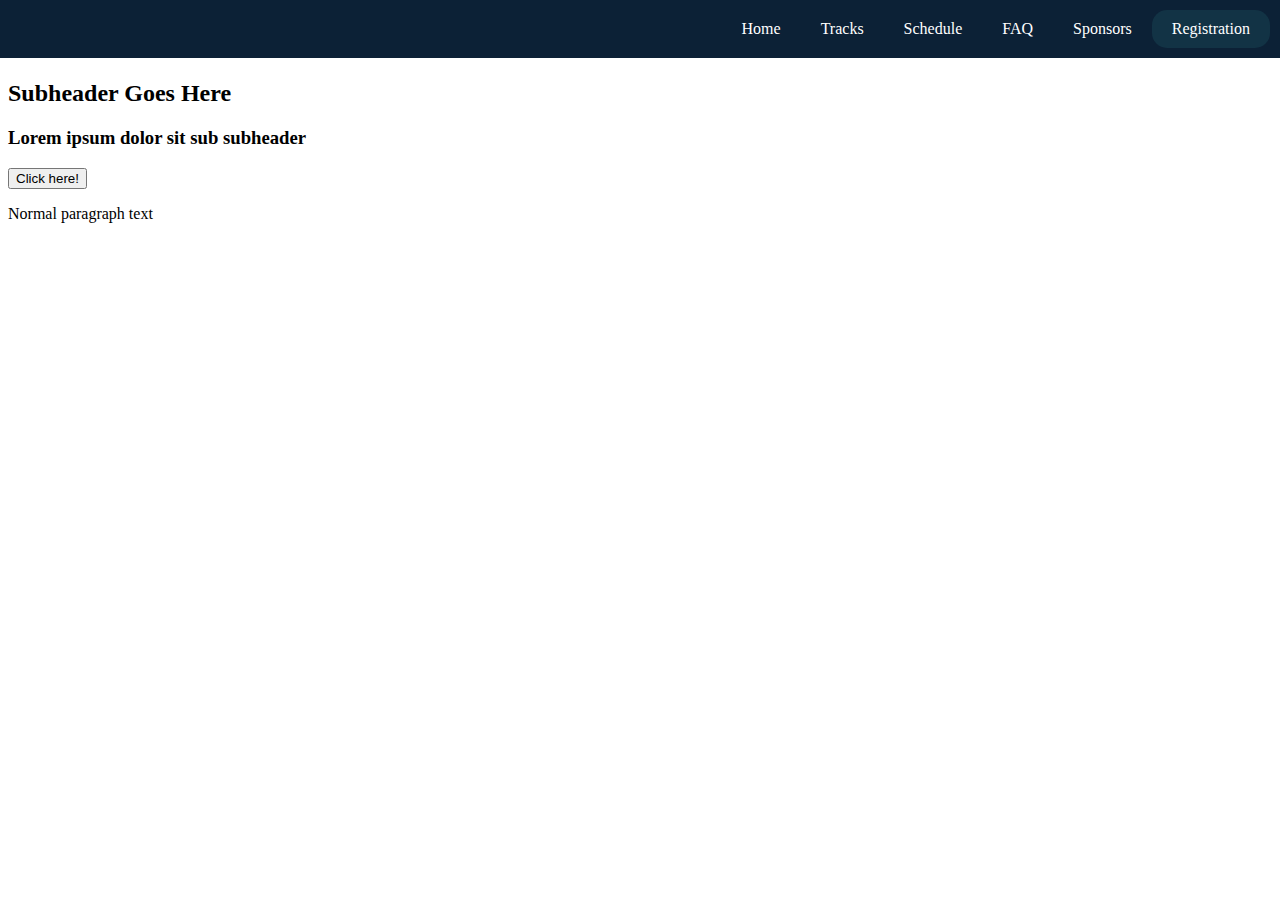
==== index.html @ 87874787 "Initial commit" ====
<!DOCTYPE html>

<html lang="en">

<!-- Unseen by user -->

<head>

    <meta charset="utf-8" />
    <meta name="viewport" content="width=device-width, initial-scale=1.0" />

    <title>Website Title Goes Here</title>

    <!-- Import the webpage's stylesheet -->
    <link rel="stylesheet" href="style.css" />

    <!-- Import the webpage's javascript file -->
    <script src="script.js" defer></script>

    <!-- Import Google Fonts -->
    <link rel="preconnect" href="https://fonts.googleapis.com">
    <link rel="preconnect" href="https://fonts.gstatic.com" crossorigin>
    <link href="https://fonts.googleapis.com/css2?family=Rubik:ital,wght@0,300;0,400;0,500;0,600;0,700;0,800;1,300;1,400;1,500;1,600;1,700&display=swap" rel="stylesheet">

    <!-- Alter the width based on screen size for responsiveness -->
    <style>
        @media (min-width: 992px) {
            .app {
            width: 23%;
            }

            /*  Example of a class modification for responsiveness
                #maincontent {
                border-image-source: url(assets/phone-frame.png);
                border-image-slice: 525;
                border-image-outset: 10px;
                } */
        }

        @media (min-width: 769px) and (max-width: 991px) {
            .app {
            width: 30%;
            }
        }
    </style>

</head>

<!-- Visible to the user -->

    <!---------- NAVIGATION BAR ---------->
    <ul class="navbar">
        <li class="register"><a href="">Registration</a></li>
        <li><a href="">Sponsors</a></li>
        <li><a href="#faqs">FAQ</a></li>
        <li><a href="">Schedule</a></li>
        <li><a href="#tracks">Tracks</a></li>
        <li><a href="#top">Home</a></li>
    </ul>

    <!---------- LANDING PAGE TEXT ---------->
    <div class = "landingText">
        <h1>Website Title</h1>
        <h2>Subheader Goes Here</h2>
        <h3>Lorem ipsum dolor sit sub subheader</h3>
        <button id="button">Click here!</button>
        <p> Normal paragraph text</p>
    </div>
    
    
    <!---------- FOOTER COMPONENT ---------->
    <footer class="footer">
        <!-- Insert footer here -->
    </footer>
</body>

</html>
---- style.css ----
* {
    box-sizing: border-box;
}
  
html {
    scroll-behavior: smooth;
}
  
[hidden] {
    display: none !important;
}

/* Nav bar styling */
ul.navbar {
    position: fixed;
    top: 0;
    left: 0;
    width: 100%;
    z-index: 10;
    
    list-style-type: none;
    margin: 0;
    padding: 10px;
    overflow: hidden;
    background-color: #0C2136;
}

ul.navbar li {
    float: right;
}

ul.navbar li a {
    display: block;
    color: white;
    text-align: center;
    margin: 10px 20px;
    text-decoration: none;
    transition-duration: 0.3s;
}

ul.navbar li.register {
    border-radius: 15px;
    background-color: #123345;
}

ul.navbar li a:hover {
    transform: scale(1.2);
}
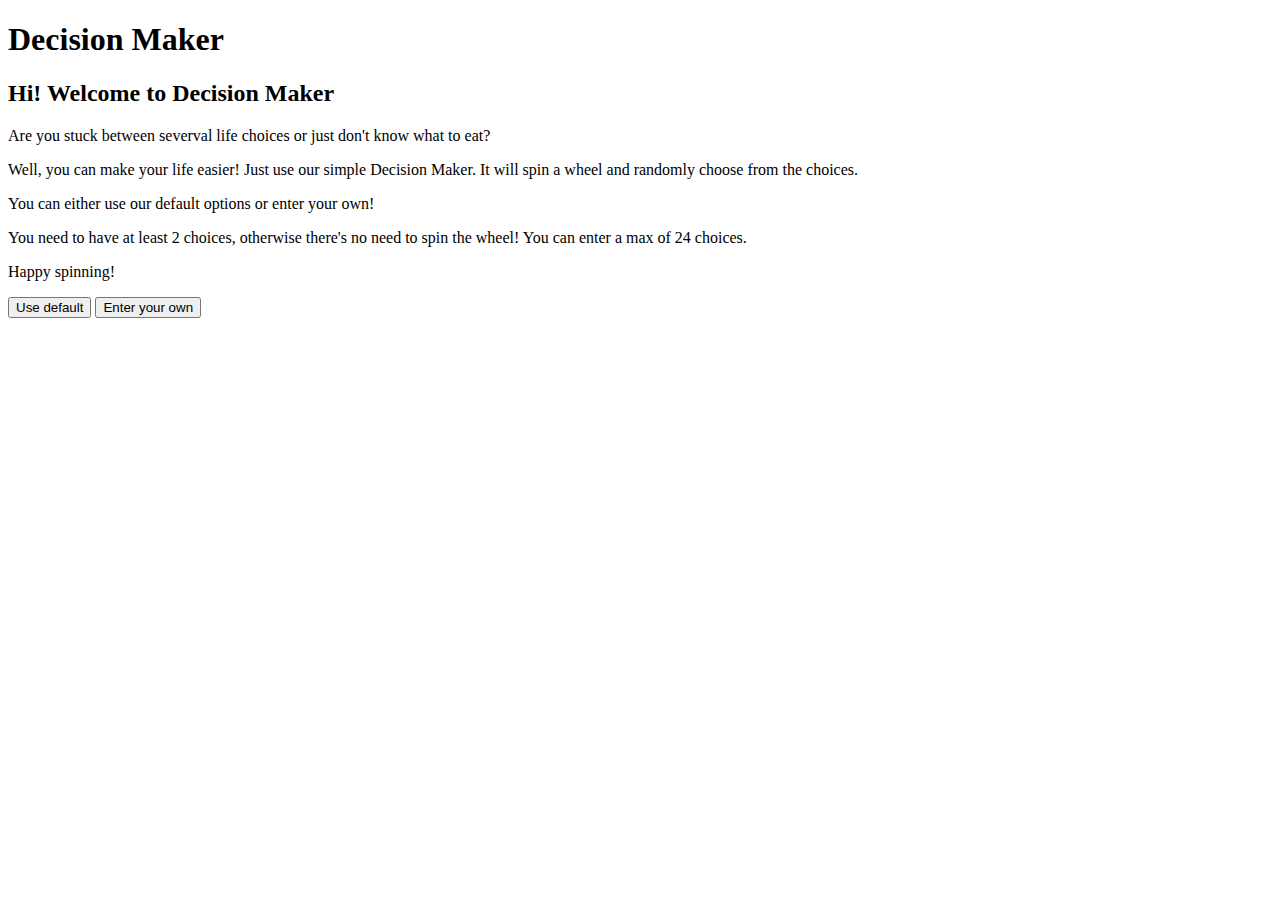
==== commit 6cb32f33: "Edited HTML contents to reflect the homepage design." ====
--- a/index.html
+++ b/index.html
@@ -9,7 +9,7 @@
     <meta charset="utf-8" />
     <meta name="viewport" content="width=device-width, initial-scale=1.0" />
 
-    <title>Website Title Goes Here</title>
+    <title>Decision Maker</title>
 
     <!-- Import the webpage's stylesheet -->
     <link rel="stylesheet" href="style.css" />
@@ -22,49 +22,22 @@
     <link rel="preconnect" href="https://fonts.gstatic.com" crossorigin>
     <link href="https://fonts.googleapis.com/css2?family=Rubik:ital,wght@0,300;0,400;0,500;0,600;0,700;0,800;1,300;1,400;1,500;1,600;1,700&display=swap" rel="stylesheet">
 
-    <!-- Alter the width based on screen size for responsiveness -->
-    <style>
-        @media (min-width: 992px) {
-            .app {
-            width: 23%;
-            }
-
-            /*  Example of a class modification for responsiveness
-                #maincontent {
-                border-image-source: url(assets/phone-frame.png);
-                border-image-slice: 525;
-                border-image-outset: 10px;
-                } */
-        }
-
-        @media (min-width: 769px) and (max-width: 991px) {
-            .app {
-            width: 30%;
-            }
-        }
-    </style>
-
 </head>
 
 <!-- Visible to the user -->
-
-    <!---------- NAVIGATION BAR ---------->
-    <ul class="navbar">
-        <li class="register"><a href="">Registration</a></li>
-        <li><a href="">Sponsors</a></li>
-        <li><a href="#faqs">FAQ</a></li>
-        <li><a href="">Schedule</a></li>
-        <li><a href="#tracks">Tracks</a></li>
-        <li><a href="#top">Home</a></li>
-    </ul>
+<body>
 
     <!---------- LANDING PAGE TEXT ---------->
     <div class = "landingText">
-        <h1>Website Title</h1>
-        <h2>Subheader Goes Here</h2>
-        <h3>Lorem ipsum dolor sit sub subheader</h3>
-        <button id="button">Click here!</button>
-        <p> Normal paragraph text</p>
+        <h1>Decision Maker</h1>
+        <h2>Hi! Welcome to Decision Maker</h2>
+        <p>Are you stuck between severval life choices or just don't know what to eat?</p>
+        <p>Well, you can make your life easier! Just use our simple Decision Maker. It will spin a wheel and randomly choose from the choices.</p>
+        <p>You can either use our default options or enter your own!</p>
+        <p>You need to have at least 2 choices, otherwise there's no need to spin the wheel! You can enter a max of 24 choices.</p>
+        <p>Happy spinning!</p>
+        <button class="button" id="default">Use default</button>
+        <button class="button" id="custom">Enter your own</button>
     </div>
     
     
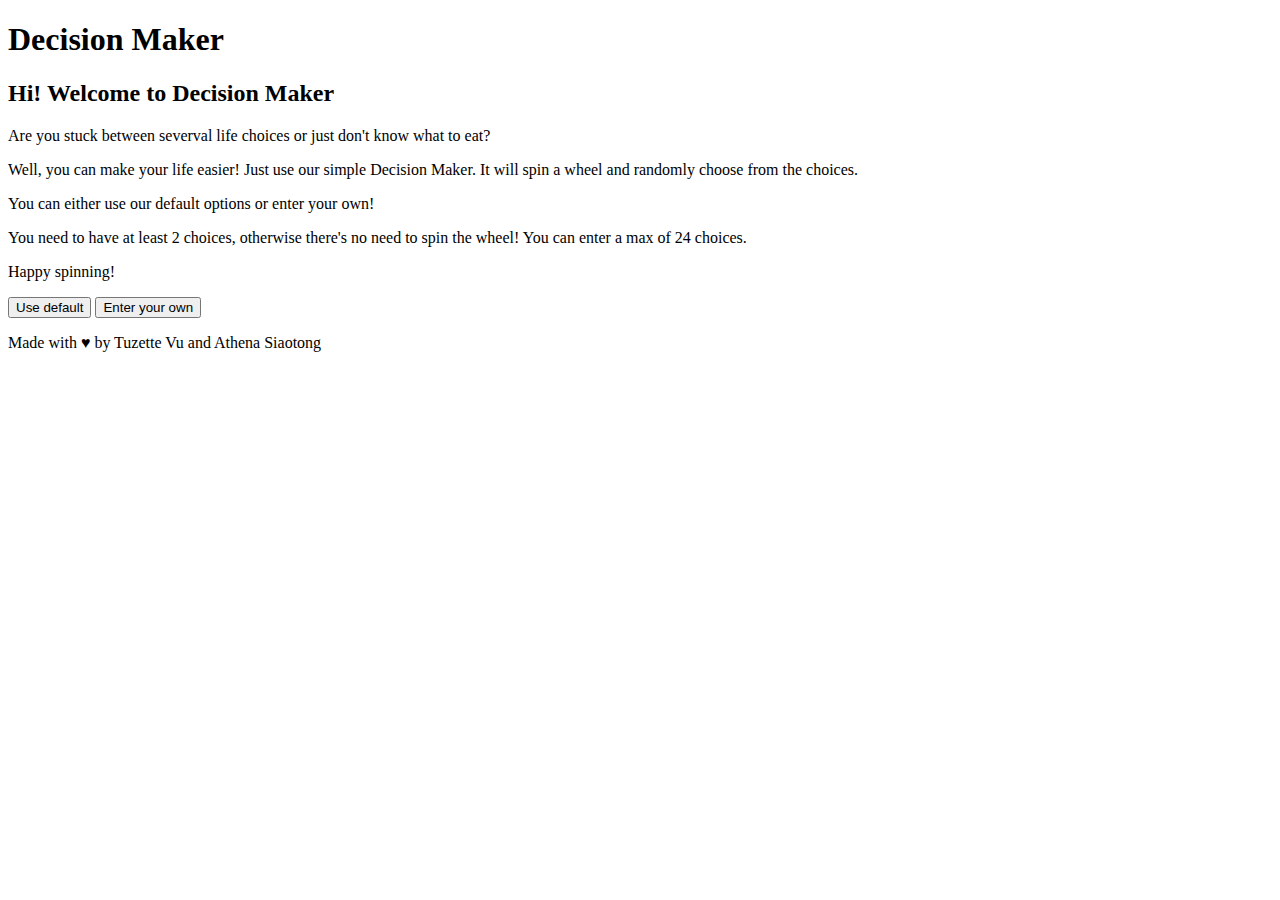
==== commit 8aeb0d7a: "Added footer text." ====
--- a/index.html
+++ b/index.html
@@ -43,7 +43,7 @@
     
     <!---------- FOOTER COMPONENT ---------->
     <footer class="footer">
-        <!-- Insert footer here -->
+        <p>Made with &hearts; by Tuzette Vu and Athena Siaotong</p>
     </footer>
 </body>
 
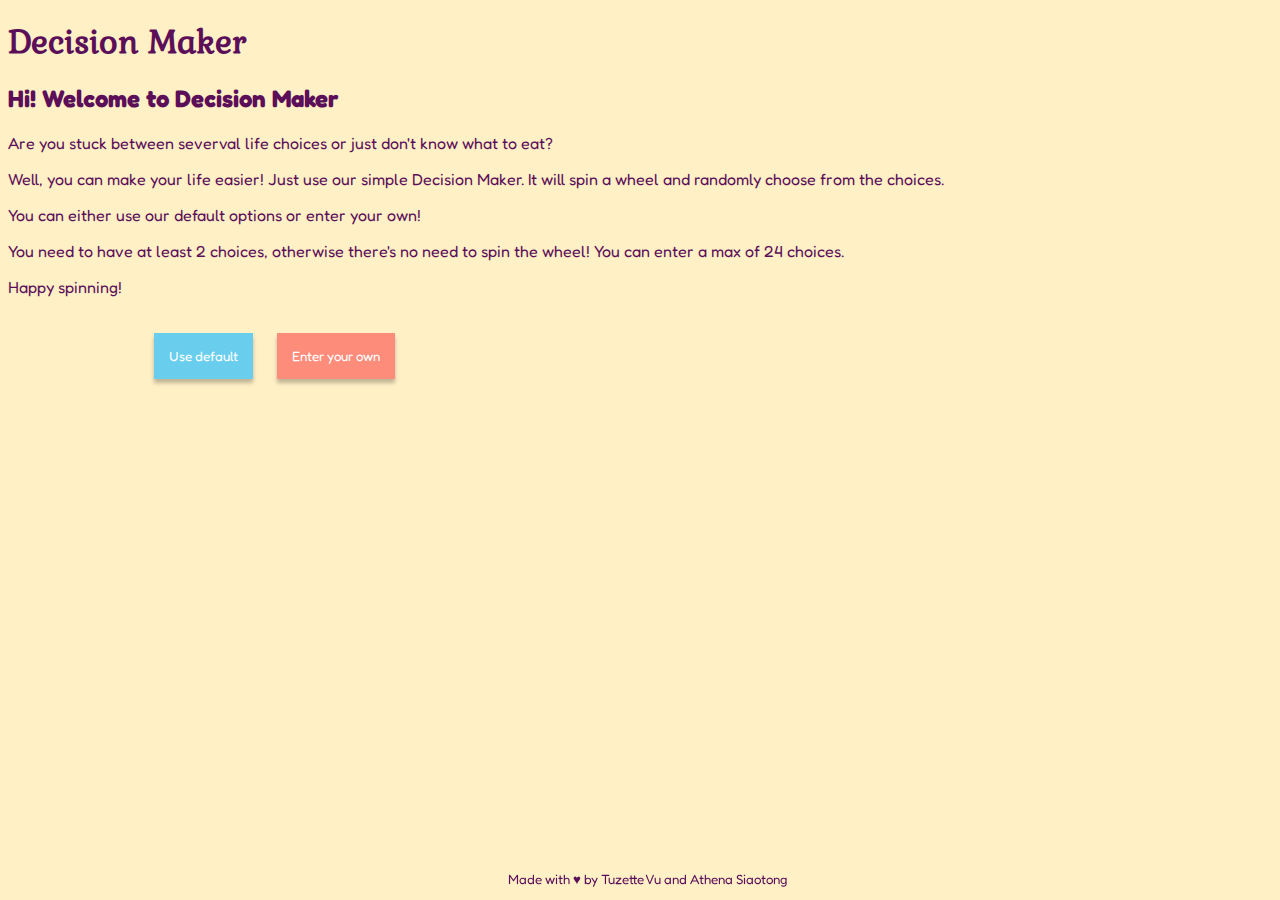
==== commit 0c508725: "Styled homepage to design specifications." ====
--- a/index.html
+++ b/index.html
@@ -29,15 +29,18 @@
 
     <!---------- LANDING PAGE TEXT ---------->
     <div class = "landingText">
-        <h1>Decision Maker</h1>
+        <h1 id="title">Decision Maker</h1>
         <h2>Hi! Welcome to Decision Maker</h2>
         <p>Are you stuck between severval life choices or just don't know what to eat?</p>
         <p>Well, you can make your life easier! Just use our simple Decision Maker. It will spin a wheel and randomly choose from the choices.</p>
         <p>You can either use our default options or enter your own!</p>
         <p>You need to have at least 2 choices, otherwise there's no need to spin the wheel! You can enter a max of 24 choices.</p>
         <p>Happy spinning!</p>
-        <button class="button" id="default">Use default</button>
-        <button class="button" id="custom">Enter your own</button>
+
+        <div class="choices">
+            <button class="button" id="default">Use default</button>
+            <button class="button" id="custom">Enter your own</button>
+        </div>
     </div>
     
     
--- a/style.css
+++ b/style.css
@@ -1,48 +1,67 @@
+/* Import Google Fonts */
+@import url('https://fonts.googleapis.com/css2?family=Fredoka:wght@300;400;500;600;700&family=Fuzzy+Bubbles:wght@400;700&family=Gabriela&display=swap');
+
 * {
     box-sizing: border-box;
 }
   
 html {
+    background-color: #FFF0C6;
+    color: #5C0F59;
     scroll-behavior: smooth;
+    font-family: 'Fredoka', sans-serif;
 }
   
 [hidden] {
     display: none !important;
 }
 
-/* Nav bar styling */
-ul.navbar {
-    position: fixed;
-    top: 0;
-    left: 0;
-    width: 100%;
-    z-index: 10;
-    
-    list-style-type: none;
-    margin: 0;
+/* Styling for buttons */
+.button {
+    /* Background */
+    border-width: 0px;
+    box-shadow: 0px 4px 4px rgba(0, 0, 0, 0.25);
+
+    /* Font */
+    font-family: 'Fredoka', sans-serif;
+    color: white;
+
+    /* Positioning */
+    margin: 10px;
+    padding: 15px;
+}
+
+/* Div container for buttons */
+.choices {
+    /* Positioning */
+    margin: auto;
+    width: 80%;
     padding: 10px;
     overflow: hidden;
-    background-color: #0C2136;
 }
 
-ul.navbar li {
-    float: right;
+#default {
+    /* Background */
+    background-color: #69CEEE;
 }
 
-ul.navbar li a {
-    display: block;
-    color: white;
-    text-align: center;
-    margin: 10px 20px;
-    text-decoration: none;
-    transition-duration: 0.3s;
+#custom {
+    /* Background */
+    background-color: #FD8C7A;
 }
 
-ul.navbar li.register {
-    border-radius: 15px;
-    background-color: #123345;
+/* Footer */
+.footer {
+    /* Font */
+    font-size: 10pt;
+
+    /* Positioning */
+    position: fixed;
+    bottom: 0;
+    width: 100%;
+    text-align: center;
 }
 
-ul.navbar li a:hover {
-    transform: scale(1.2);
+#title {
+    font-family: 'Gabriela', serif;
 }